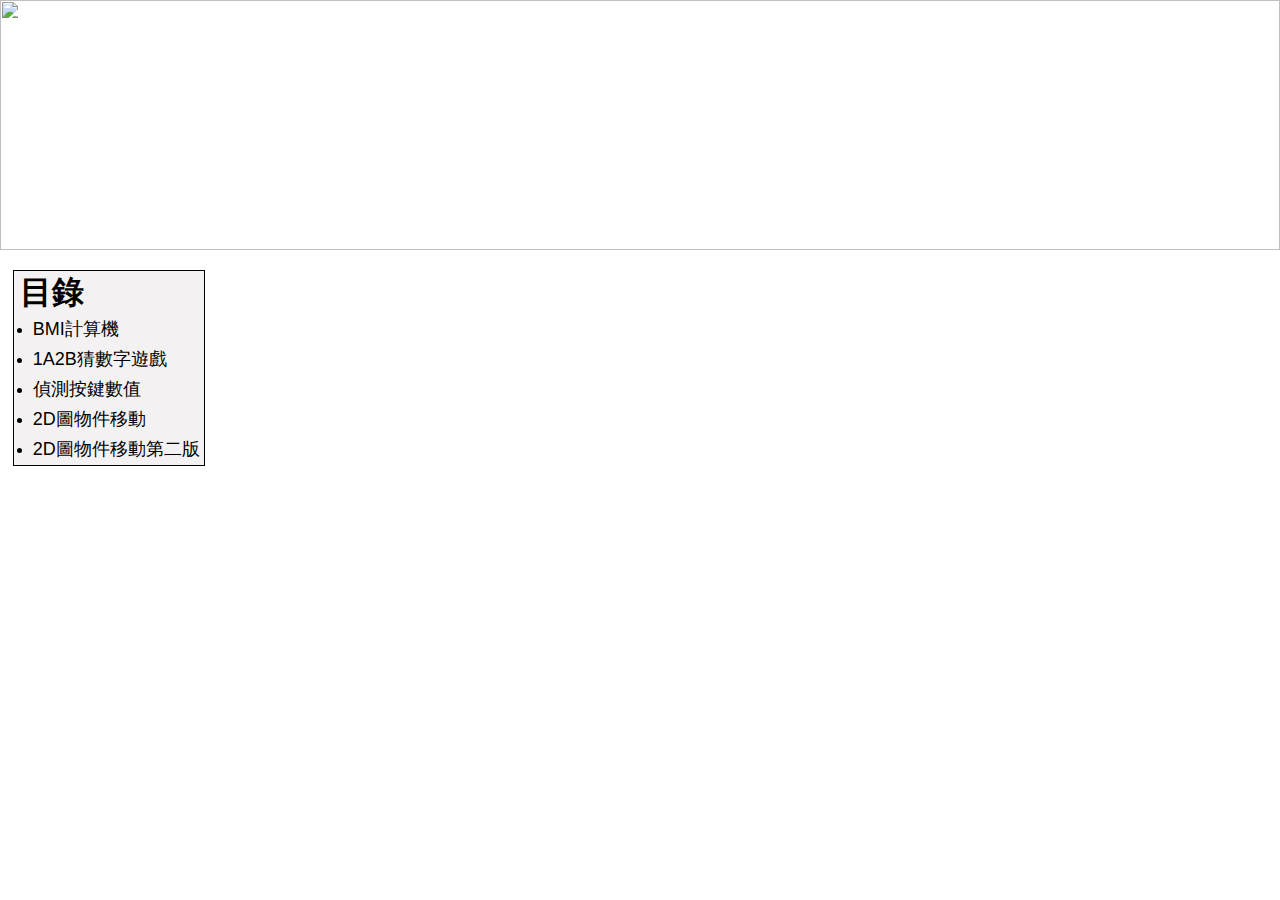
==== ex.html @ f605fdf0 "Add files via upload" ====
<!DOCTYPE html>
<html>
    <head>
        <title>Exercise</title>
        <meta charset="UTF-8">
        <meta name="viewport" content="width=device-width,initial-scale=1">
        <meta http-equiv="refresh" content="">
        <meta name="title" content="JUN YU">
        <meta name="description" content="">
        <meta name="keywords" content="Jun Yu">
        <meta name="author" content="Yun yu">
        <link rel="icon" type="image/x-icon" href="webfavicon.png">
        <link rel="stylesheet" href="exercise.css">
        <script src="exercise.js"></script>
    </head>
    <style>
        @media screen and (max-width:1200px){
            .selfie1{display:none;}
            .selfie2{display:block;}
            .selfie2_block{display:block;}
            .article_first_block{height:300px;}
            .article_second_block{height:250px;}
            .article_third_block{height:250px;}
            .left_nav_div{width:90%;height:220px;float:none;margin-left:5%}
            .bmi_block{width:90%;margin-left:5%}
            #ABgame_block{width:90%;margin-left:5%}
            #keycode_test_block{width:90%;margin-left:5%}
            #object_move_block{width:90%;margin-left:5%}
            #object_move_block2{width:90%;margin-left:5%}
        }
        @media screen and (max-width:800px){
            .dropdown{display:inline-block;}
            #dropbtn{display:block;}
            .nav_bar_first{display:none;}
            .nav_bar_second{display:none;}
            .nav_bar_third{display:none;}
            .nav_bar_4th{display:none;}
            
        }
    </style>
    <body>
        <!--先做頁首-->
        <div class="header">
            <div class="dropdown">
                <button type="button" onclick="dropdownfunction()" id="dropbtn">&#9776</button>
                <div id="myDropdown" class="dropdown-content">
                    <a href="project.html">Project</a>
                    <a href="ex.html">Exercise</a>
                </div>
            </div>
            <h1 class="title"><a href="index.html"><i>JUN YU</i></a></h1>
            <!--使用nav & list 做出導覽列-->
            <nav class="nav">
                <ul>
                    <li class="nav_bar_first"><a href="index.html">Home</a></li>
                    <li class="nav_bar_second"><a href="project.html">Project</a></li>
                    <!--<li class="nav_bar_third"><a href="">Activity Photo</a></li>-->
                    <li class="nav_bar_4th"><a href="ex.html">Exercise</a></li>
                </ul>
            </nav>
        </div>
        <!--頁首下方的背景圖製作-->
        <div class="div">
            <img class="header_background" src="photo/header_backgrund.jpg">
            <h2>Exercise</h2>
        </div>
        <!--左側目錄-->
        <div class="left_nav_div">
            <nav>
                <h1 class="nav_h">目錄</h1>
                <ul class="left_ul">
                    <li><button type="button" onclick="leftnavck('bmi_block')" class="leftnav_a">BMI計算機</button></li>
                    <li><button type="button" onclick="leftnavck('ABgame_block')" class="leftnav_a">1A2B猜數字遊戲</button></li>
                    <li><button type="button" onclick="leftnavck('keycode_test_block')" class="leftnav_a">偵測按鍵數值</button></li>
                    <li><button type="button" onclick="leftnavck('object_move_block')" class="leftnav_a">2D圖物件移動</button></li>
                    <li><button type="button" onclick="leftnavck('object_move_block2')" class="leftnav_a">2D圖物件移動第二版</button></li>
                </ul>
            </nav>
        </div>

        <!--BMI計算機-->
        <div class="bmi_block" id="bmi_block">
            <fieldset >
                <legend>BMI計算機</legend>
                <form>
                    <p>請輸入體重(公斤):<input type="text" id="weight" placeholder="例如:90"></p>
                    <p>請輸入身高(公尺):<input type="text" id="height" placeholder="例如:1.88"></p>
                    <p id="BMI">=</p>
                    <button type="button" onclick="cal()">計算</button>
                </form>
            </fieldset>
        </div>
        <!--猜數字遊戲-->
        <div id="ABgame_block">
            <fieldset>
                <legend>1A2B猜數字遊戲</legend>
                <form>
                    <p>遊玩請先按下開始鍵<span id="ABgame_rule">規則</span></p>
                    <p>請輸入四個數字:<input type="text" id="guess_num"></p>
                    <button type="button" onclick="ABgame_run()">開始</button>
                    <button type="button" onclick="confirm()">確認</button>
                    <p id="answer1"></p>
                </form>
            </fieldset>
        </div>

        <!--偵測按鍵數值-->
        <div id="keycode_test_block">
            <fieldset class="fieldset">
                <legend>偵測按鍵數值</legend>
                <form>
                    Press any key: <input type="text" id="key">
                    <p id="keyvalue">value</p>
                </form>
            </fieldset>
        </div>
        <!--2D圖物件移動-->
        <div id="object_move_block">
            <fieldset id="object_move_fieldset">
                <legend>2D圖物件移動</legend>
                <img src="photo/map.png" class="map_pic">
                <p><button type="button" id="omb">出發</button></p>
                <img src="photo/person.png" class="person_pic">      <!--發現有很多問題,例如:function觸發會疊加以及有卡頓感-->
            </fieldset>
        </div>
        <!--2D圖物件移動第二版-->
        <div id="object_move_block2">
            <fieldset id="object_move_fieldset2">
                <legend>2D圖物件移動第二版</legend>
                <img src="photo/map.png" class="map_pic2">
                <p><button type="button" id="omb2">出發</button></p>
                <img src="photo/person.png" class="person_pic2">
                <P>按esc可以停止</P>
            </fieldset>
        </div>
    </body>
</html>
---- exercise.css ----
/*全標籤的設定*/
*{margin:0;padding:0;box-sizing:border-box;font-family:Arial, Helvetica, sans-serif;scrollbar-width:thin;}
ul{list-style-type:none;}
a {text-decoration:none;color:white}
fieldset{border:3px solid black;line-height:30px;}
legend{font-size:24px;}


/*導覽列*/
.header{background-color:none;padding:7px;align-items:baseline;position:fixed;width:100%;z-index:999;}
.dropdown{display:none;position:relative;}
#dropbtn {color:white;font-size:24px;background-color: transparent;border-style:none;margin-right:10px;margin-left:10px;display:none;}
#dropbtn:hover{color:rgb(26, 130, 172);cursor:pointer}
.dropdown-content {display: none; position: absolute; background-color: #f1f1f1; min-width: 160px; z-index: 1;}
.dropdown-content a {color: black; padding: 12px 16px; text-decoration: none; display: block;border-bottom:1px solid black;}
.show {display: block;}
.title{font-family:cursive;color:white;font-size:28px;display:inline;}
.nav{right:0;position:absolute;top:10px;}
.nav_bar_first{display:inline;margin-right:10px;font-size:24px;;border-left:3px white solid;padding-left:10px;}
.nav_bar_second{display:inline;margin-right:10px;font-size:24px;;border-left:3px white solid;padding-left:10px;}
.nav_bar_third{display:none;margin-right:10px;font-size:24px;;border-left:3px white solid;padding-left:10px;}
.nav_bar_4th{display:inline;margin-right:10px;font-size:24px;;border-left:3px white solid;padding-left:10px;}
.header_background{width:100%;height:250px;z-index:-1;}
.div{width:100%;height:250px;position: relative;}
h2{position:absolute;top:50%;left:50%;font-size:56px;color:white;text-align: center;transform: translate(-50%, -50%);}

/*左側連結*/
.leftnav_a{border-style:none;background-color:rgb(243, 241, 241);font-size:18px;}
.leftnav_a:hover{color:brown;cursor: pointer;}
.left_nav_div{background-color:rgb(243,241,241);width:15%;height:100%;margin-left:1%;margin-top:20px;border:1px solid black;float:left;}
.left_ul{line-height:30px;list-style-type:disc;margin-left:10%;}
.nav_h{margin-left:6px;}



/*bmi區塊*/
.bmi_block{width:70%;height:auto;text-align:center;margin-left:20%;margin-top:20px;}
#bmi_block{display:none;}
#BMI{margin:2px 0 2px 0;}


/*1A2B*/
#ABgame_block{width:70%;height:auto;text-align:center;margin-left:20%;margin-top:20px;display:none;}
#ABgame_rule{background-color: rgb(230, 241, 67);margin-left:10px;border-radius:0.5em;padding:5px;}
#ABgame_rule:hover{cursor: pointer;}


/*偵測按鍵數值*/
#keycode_test_block{display:none;margin-top:20px;text-align:center;width:70%;height:auto;margin-left:20%;}
.fieldset{padding:10px;}

/*2D圖物件移動*/
#object_move_block{width:70%;height:auto;margin-left:20%;text-align:center;margin-top:20px;display:none;position:relative
}
#object_move_fieldset{width:100%;}
.map_pic{width:80%;height:auto;}
.person_pic{width:30px;height:auto;position:absolute;left:50px;top:20px;}

/*2D圖物件移動第二版*/
#object_move_block2{width:70%;height:auto;margin-left:20%;text-align:center;margin-top:20px;display:none;position:relative
}
#object_move_fieldset2{width:100%;}
.map_pic2{width:80%;height:auto;}
.person_pic2{width:30px;height:auto;position:absolute;left:50px;top:20px;}
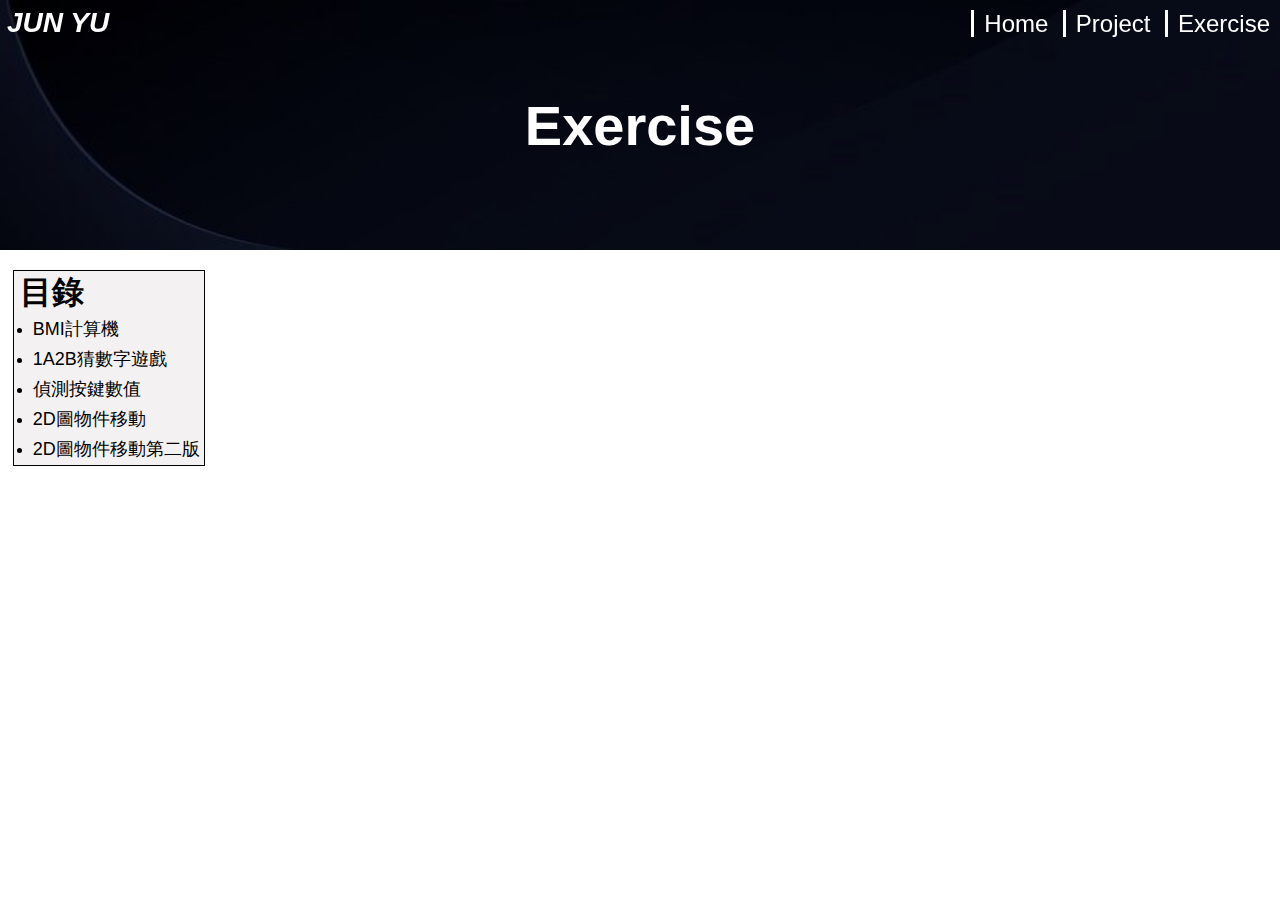
==== commit 50c382eb: "Update ex.html" ====
--- a/ex.html
+++ b/ex.html
@@ -61,7 +61,7 @@
         </div>
         <!--頁首下方的背景圖製作-->
         <div class="div">
-            <img class="header_background" src="photo/header_backgrund.jpg">
+            <img class="header_background" src="https://chris20020109.github.io/JUN-YU/header_backgrund.jpg">
             <h2>Exercise</h2>
         </div>
         <!--左側目錄-->
@@ -118,20 +118,20 @@
         <div id="object_move_block">
             <fieldset id="object_move_fieldset">
                 <legend>2D圖物件移動</legend>
-                <img src="photo/map.png" class="map_pic">
+                <img src="https://chris20020109.github.io/JUN-YU/map.png" class="map_pic">
                 <p><button type="button" id="omb">出發</button></p>
-                <img src="photo/person.png" class="person_pic">      <!--發現有很多問題,例如:function觸發會疊加以及有卡頓感-->
+                <img src="https://chris20020109.github.io/JUN-YU/person.png" class="person_pic">      <!--發現有很多問題,例如:function觸發會疊加以及有卡頓感-->
             </fieldset>
         </div>
         <!--2D圖物件移動第二版-->
         <div id="object_move_block2">
             <fieldset id="object_move_fieldset2">
                 <legend>2D圖物件移動第二版</legend>
-                <img src="photo/map.png" class="map_pic2">
+                <img src="https://chris20020109.github.io/JUN-YU/map.png" class="map_pic2">
                 <p><button type="button" id="omb2">出發</button></p>
-                <img src="photo/person.png" class="person_pic2">
+                <img src="https://chris20020109.github.io/JUN-YU/person.png" class="person_pic2">
                 <P>按esc可以停止</P>
             </fieldset>
         </div>
     </body>
-</html>+</html>
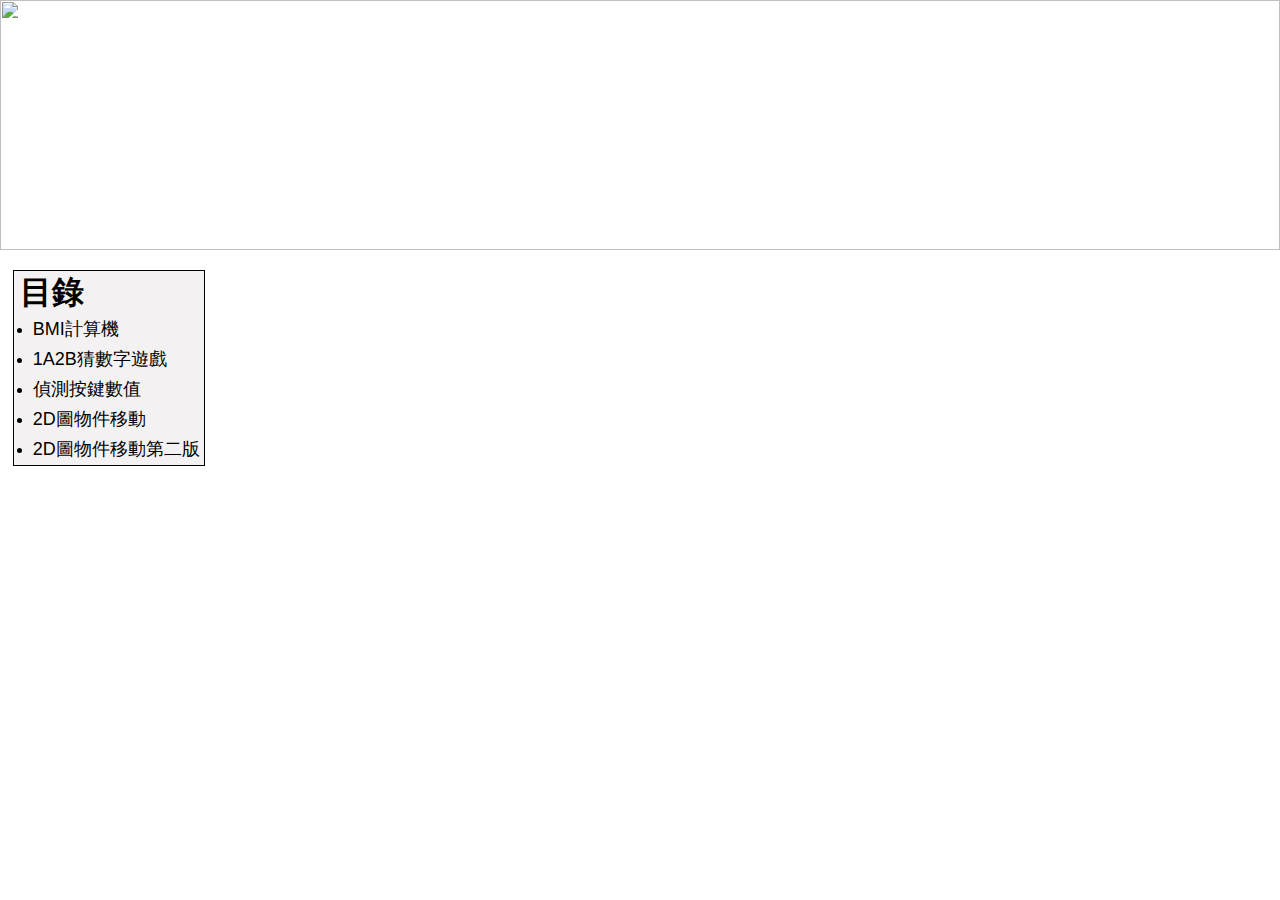
==== commit 159a8a64: "Update ex.html" ====
--- a/ex.html
+++ b/ex.html
@@ -61,7 +61,7 @@
         </div>
         <!--頁首下方的背景圖製作-->
         <div class="div">
-            <img class="header_background" src="https://chris20020109.github.io/JUN-YU/header_backgrund.jpg">
+            <img class="header_background" src="photo/header_backgrund.jpg">
             <h2>Exercise</h2>
         </div>
         <!--左側目錄-->
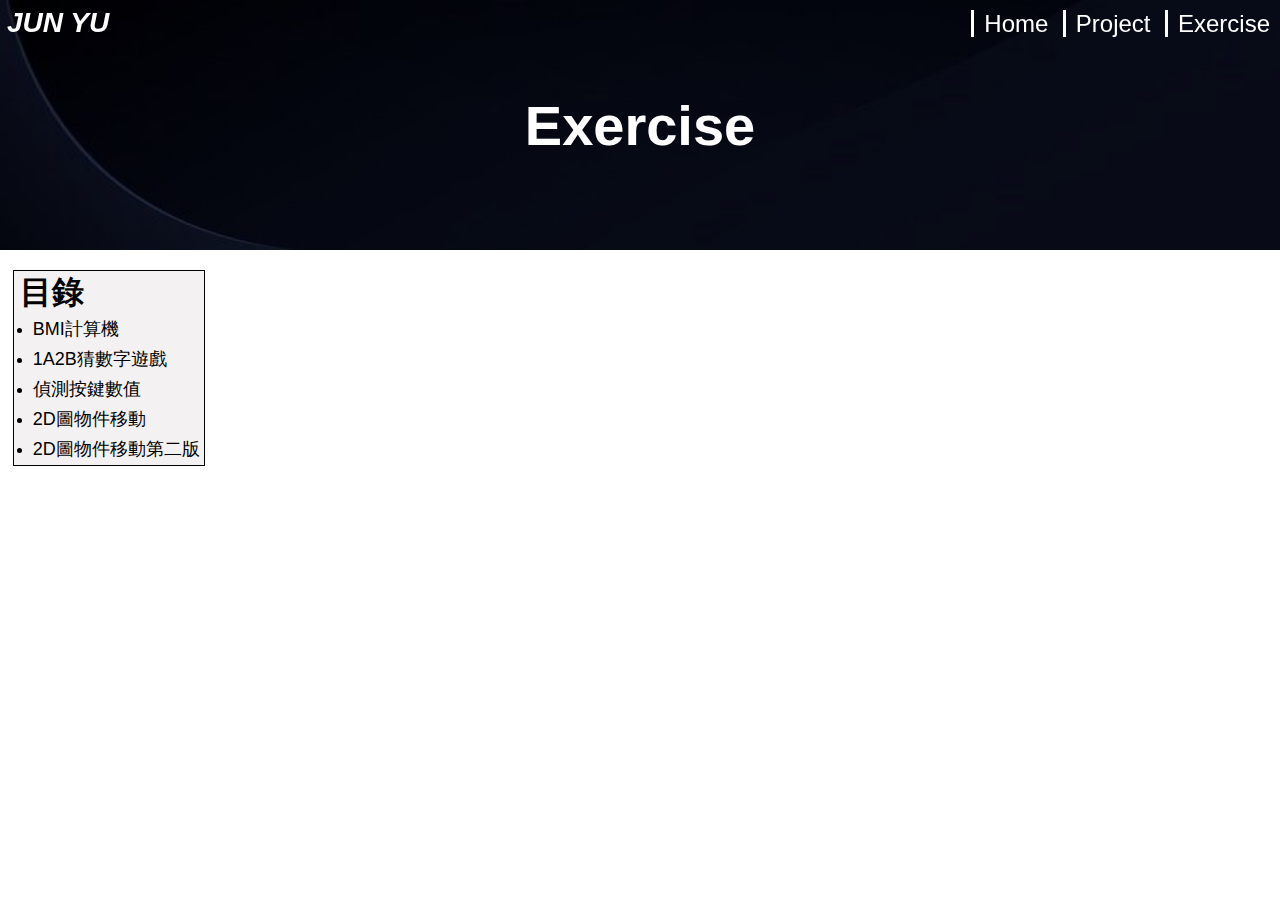
==== commit e99f000f: "Update ex.html" ====
--- a/ex.html
+++ b/ex.html
@@ -61,7 +61,7 @@
         </div>
         <!--頁首下方的背景圖製作-->
         <div class="div">
-            <img class="header_background" src="photo/header_backgrund.jpg">
+            <img class="header_background" src="header_backgrund.jpg">
             <h2>Exercise</h2>
         </div>
         <!--左側目錄-->
